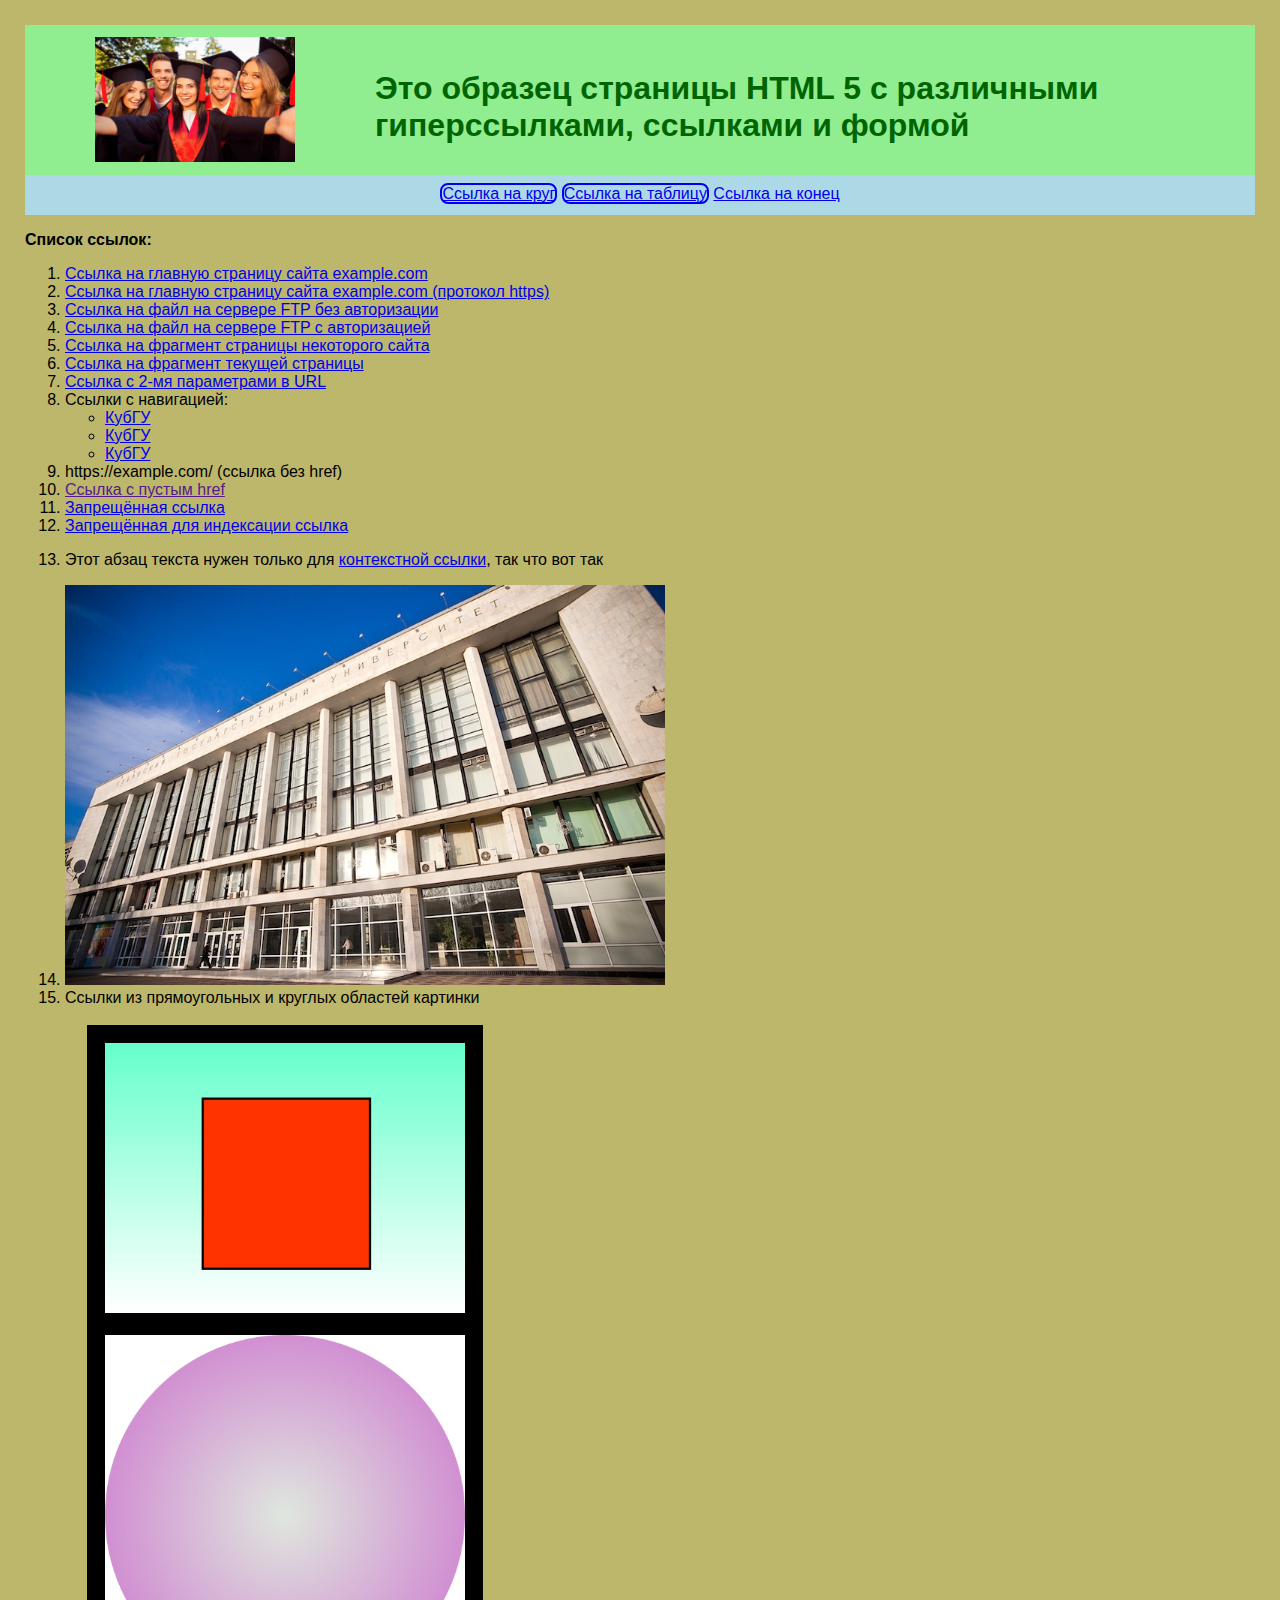
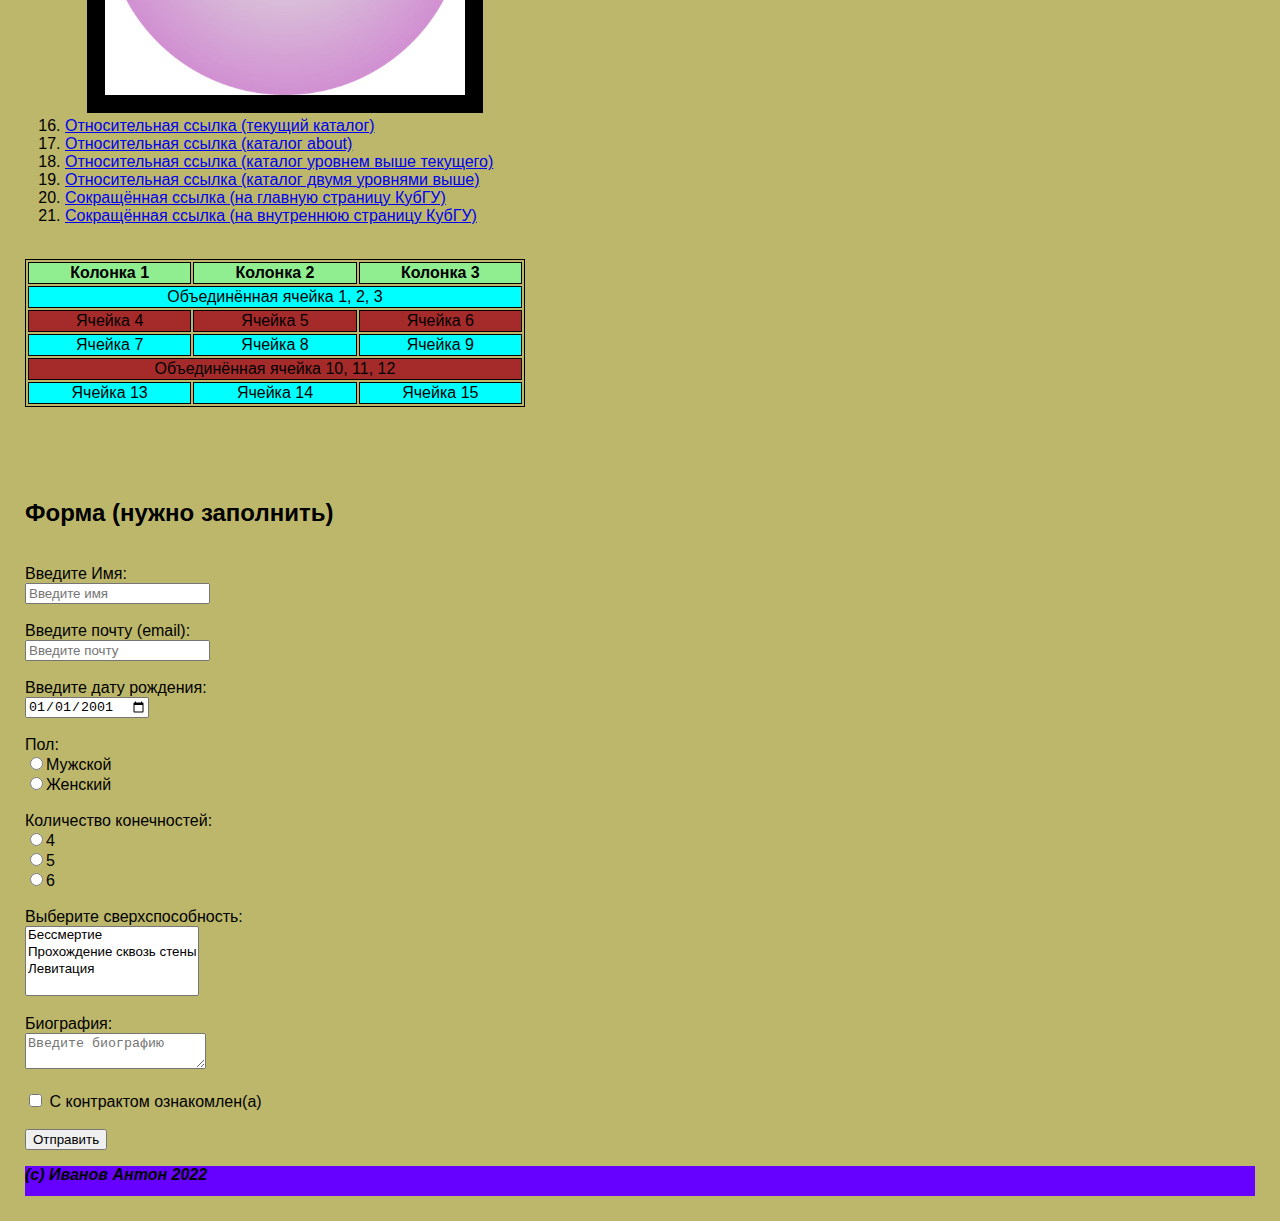
==== index.html @ c22a9246 "Update index.html" ====
<!DOCTYPE html>
<html lang = "ru">
    <head>
        <meta charset = "utf-8" />
        <link rel = "stylesheet" href = "style(черновик).css">
        <title>Страница HTML 5</title>
    </head>
    <body>
        <header>
            <div class = "header-add">
                <div class = "logotip-students"><img src = "happy_students.jpg" width = "200" height = "125" alt = "Логотип" class = "logotip"></div>
                <div class = "zagolovok"><h1>Это образец страницы HTML 5 с различными гиперссылками, ссылками и формой</h1></div>
            </div>
        </header>
        <nav class = "navigation">
            <a href = "#figura1">Ссылка на круг</a>
            <a href = "#table">Ссылка на таблицу</a>
            <a href = "#konec">Ссылка на конец</a>
        </nav>
        <p><b>Список ссылок:</b></p>
        <ol>
            <li><a href = "http://example.com/">Ссылка на главную страницу сайта example.com</a></li> <!--1-->
            <li><a href = "https://example.com/">Ссылка на главную страницу сайта example.com (протокол https)</a></li> <!--2-->
            <li><a href = "ftp://example.com/Temp/file.txt">Сcылка на файл на сервере FTP без авторизации</a></li> <!--3-->
            <li><a href = "ftp://IvanovAnton:4682671@example.com/Temp/file.txt">Ссылка на файл на сервере FTP с авторизацией</a></li> <!--4-->
            <li><a href = "https://kubsu.ru/ru/node/36498#element_id">Ссылка на фрагмент страницы некоторого сайта</a></li> <!--5-->
            <li><a href = "#form">Ссылка на фрагмент текущей страницы</a></li> <!--6-->
            <li><a href = "https://example.com/about/contacts">Ссылка с 2-мя параметрами в URL</a></li> <!--7-->
            <li><label>Ссылки с навигацией:</label> <!--8-->
            <ul>
                <li><a href = "https://www.kubsu.ru/" title = "Официальный сайт Кубанского Государственного Университета">КубГУ</a></li>
                <li><a href = "https://www.kubsu.ru/ru/university" title = "Раздел (Университет)">КубГУ</a></li>
                <li><a href = "https://www.kubsu.ru/ru/education" title = "Раздел (Образование)">КубГУ</a></li>
            </ul></li>
            <li><a>https://example.com/ (ссылка без href)</a></li> <!--9-->
            <li><a href = "">Ссылка с пустым href</a></li> <!--10-->
            <li><a href = "https://example.com/" rel = "nofollow">Запрещённая ссылка</a></li> <!--11-->
            <li><a href = "https://example.com/" rel = "noindex">Запрещённая для индексации ссылка</a></li> <!--12-->
            <li><p>Этот абзац текста нужен только для <a href = "https://example.com/" title = "контекстная ссылка">контекстной ссылки</a>, так что вот так</p></li> <!--13-->
            <li><a href = "https://www.kubsu.ru/"><img src = "kubsu.jpg" alt = "Ссылка-изображение" style = "width:600px;height:400px;border:0;"></a></li> <!--14-->
            <li><label>Ссылки из прямоугольных и круглых областей картинки</label> <!--15-->
                <br />
                <br />
                <br />
                <ul>
                    <li><img src = "square.jpg" usemap = "#figura1" alt = "Можете выбрать квадрат" style = "width:360px;height:270px;border:0;"></li>
                    <li><map id = "figura1" name = "figura1"><area shape = "rect" coords = "98,58,263,225" href = "https://www.kubsu.ru/" alt = "Красный квадрат"></map></li>
                    <li><img src = "round.jpg" usemap = "#figura2" alt = "Можете выбрать круг" style = "width:360px;height:360px;border:0;"></li>
                    <li><map name = "figura2"><area shape = "circle" coords = "180,180,180" href = "https://example.com/" alt = "Розовый круг"></map></li>
                </ul></li>
            <li><a href = "index.html">Относительная ссылка (текущий каталог)</a></li> <!--16-->
            <li><a href = "/about">Относительная ссылка (каталог about)</a></li> <!--17-->
            <li><a href = "../news.html">Относительная ссылка (каталог уровнем выше текущего)</a></li> <!--18-->
            <li><a href = "../../news.html">Относительная ссылка (каталог двумя уровнями выше)</a></li> <!--19-->
            <li><a href = "https://u.to/5rhJHA">Сокращённая ссылка (на главную страницу КубГУ)</a></li> <!--20, исходная ссылка (https://kubsu.ru/)-->
            <li><a href = "https://u.to/97hJHA">Сокращённая ссылка (на внутреннюю страницу КубГУ)</a></li> <!--21, исходная ссылка (https://www.kubsu.ru/ru/science/achivments)-->
        </ol>
        <br />
        <table id = "table">
            <tr class = "tr0">
                <th>Колонка 1</th>
                <th>Колонка 2</th>
                <th>Колонка 3</th>
            </tr>
            <tbody>
                <tr class = "tr1">
                    <td colspan = "3">Объединённая ячейка 1, 2, 3</td>
                </tr>
                <tr class = "tr2">
                    <td>Ячейка 4</td>
                    <td>Ячейка 5</td>
                    <td>Ячейка 6</td>
                </tr>
                <tr class = "tr1">
                    <td>Ячейка 7</td>
                    <td>Ячейка 8</td>
                    <td>Ячейка 9</td>
                </tr>
                <tr class = "tr2">
                    <td colspan = "3">Объединённая ячейка 10, 11, 12</td>
                </tr>
                <tr class = "tr1">
                    <td>Ячейка 13</td>
                    <td>Ячейка 14</td>
                    <td>Ячейка 15</td>
                </tr>
            </tbody>
        </table>
        <br />
        <form id = "form"></form>
        <br />
        <br />
        <br />
        <h2>Форма (нужно заполнить)</h2>
        <br />
        <form action = "/" method = "POST">
            <label>Введите Имя:<br /><input name = "field-name-1" placeholder = "Введите имя" /></label> <!--1-->
            <br />
            <br />
            <label>Введите почту (email):<br /><input name = "field-email" type = "email" placeholder = "Введите почту" /></label> <!--2-->
            <br />
            <br />
            <label>Введите дату рождения:<br /><input name = "field-date" value = "2001-01-01" type = "date" /></label> <!--3-->
            <br />
            <br />
            <label>Пол:<br /></label> <!--4-->
            <label><input type = "radio" name = "radio-group-1" value = "Значение1" />Мужской</label>
            <br />
            <label><input type = "radio" name = "radio-group-1" value = "Значение2" />Женский</label>
            <br />
            <br />
            <label>Количество конечностей:<br /></label> <!--5-->
            <label><input type = "radio" name = "radio-group-2" value = "Значение1" />4</label>
            <br />
            <label><input type = "radio" name = "radio-group-2" value = "Значение2" />5</label>
            <br />
            <label><input type = "radio" name = "radio-group-2" value = "Значение3" />6</label>
            <br />
            <br />
            <label>Выберите сверхспособность:<br /></label> <!--6-->
            <select name = "field-name-4[]" multiple = "multiple">
                <option value = "Значение1">Бессмертие</option>
                <option value = "Значение2">Прохождение сквозь стены</option>
                <option value = "Значение3">Левитация</option>
            </select>
            <br />
            <br />
            <label>Биография:<br /></label> <!--7-->
            <textarea name = "field-name-2" placeholder = "Введите биографию"></textarea>
            <br />
            <br />
            <label><input type = "checkbox" name = "check-1" /> С контрактом ознакомлен(а)</label> <!--8-->
            <br />
            <br />
            <input id = "konec" type = "submit" value = "Отправить" /> <!--9-->
        </form>
    </body>
    <footer class = "footer"><p><b><em>(с) Иванов Антон 2022</em></b></p></footer>
</html>
---- style(черновик).css ----
header
{
    background-color: lightgreen;
    height: 150px;
}
body
{
    font-family: 'Franklin Gothic Medium', 'Arial Narrow', Arial, sans-serif;
    margin: 25px;
    color: black;
    background-color: darkkhaki;
}
footer
{
    background-color: #6600ff;
    height: 30px;
    margin: 0;
}
.logotip
{
    float: left;
    width: 200px;
    height: 125px;
}
.logotip-students
{
    padding-top: 12px;
    padding-bottom: 12px;
    padding-left: 70px;
}
.zagolovok
{
    margin-left: 350px;
    color: darkgreen;
}
.navigation
{
    text-align: center;
    background-color: lightblue;
    margin: auto;
    padding-top: 10px;
    height: 30px;
}
[href = "#figura1"], [href = "#table"], [href = "#footer"]
{
    border: 2px solid;
    border-radius: 8px;
    width: 20px;
}
table
{
    color: black;
    border: 1px solid black;
    width: 500px;
}
td, th
{
    border: 1px solid black;
    text-align: center;
}
.tr0
{
    background-color: lightgreen;
}
.tr1
{
    background-color: aqua;
}
.tr2
{
    background-color: brown;
}
[src = "square.jpg"], [src = "round.jpg"]
{
    outline: 18px solid black;
}
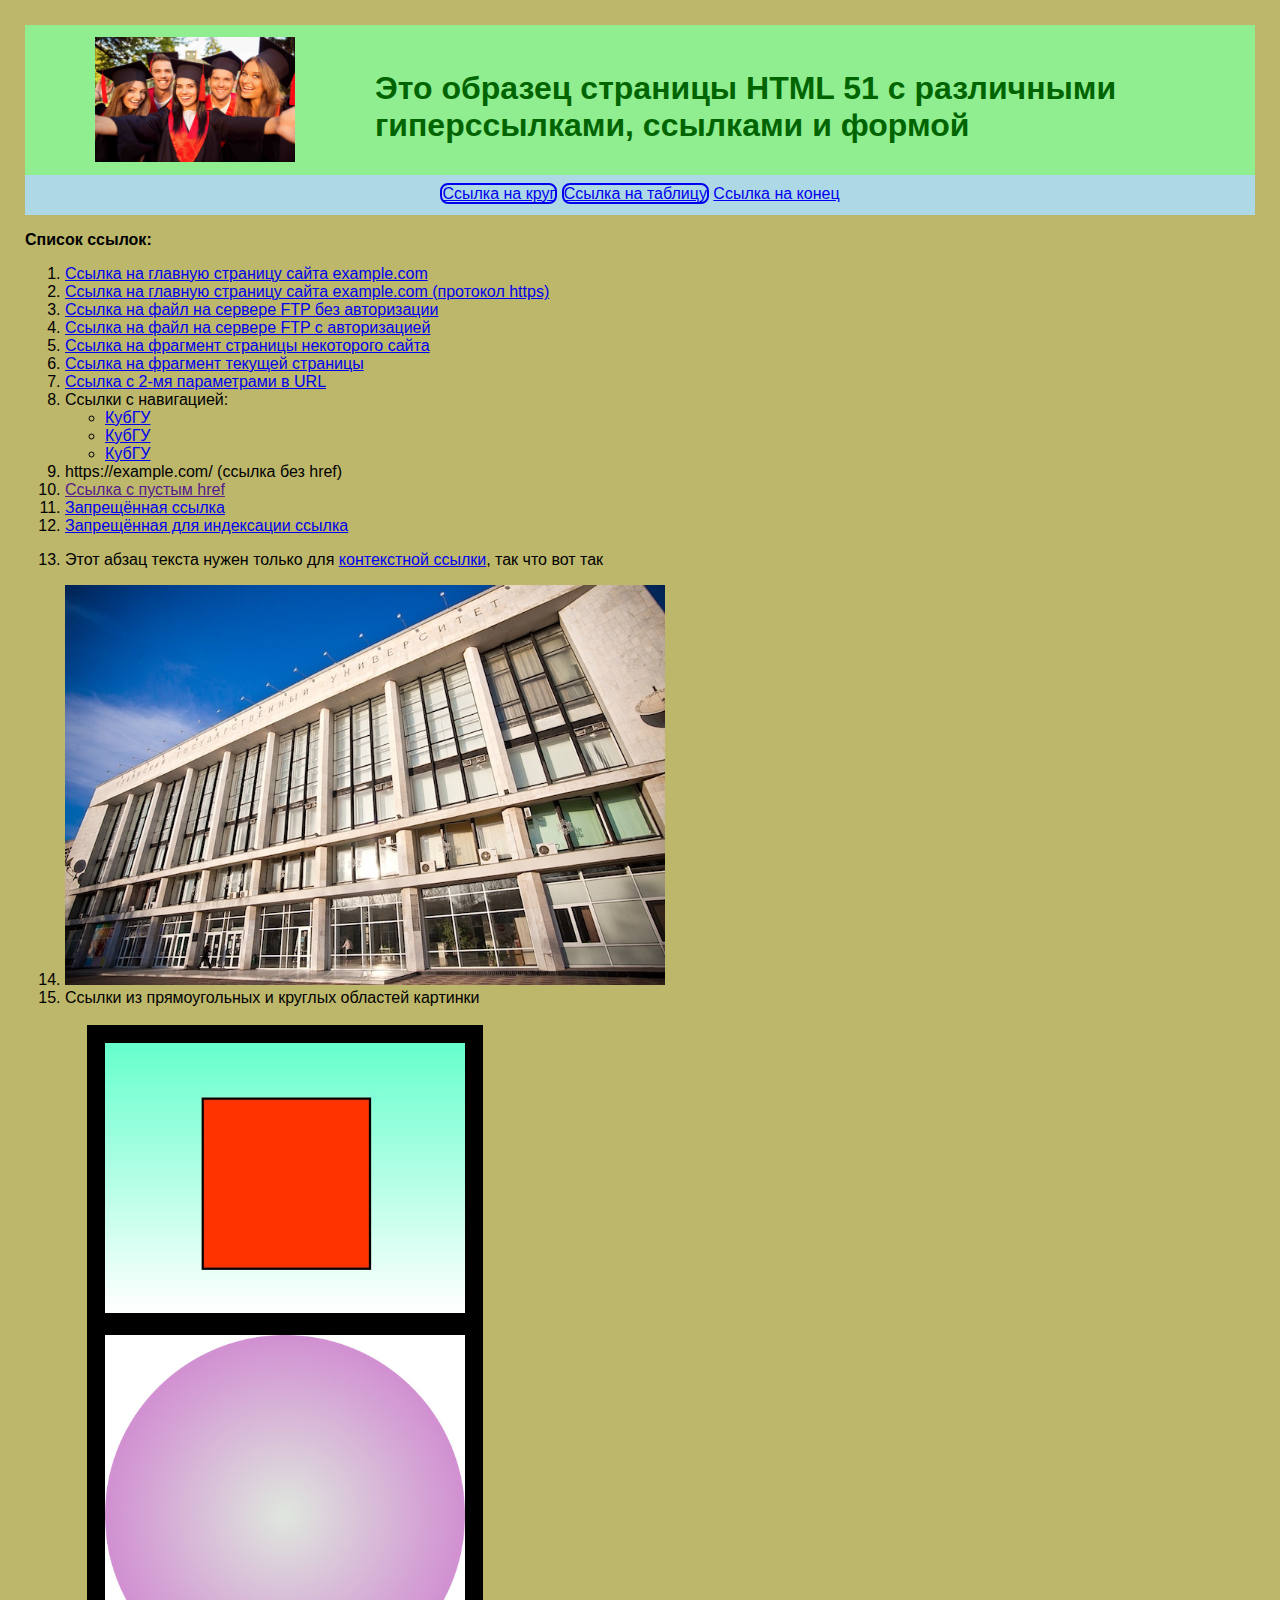
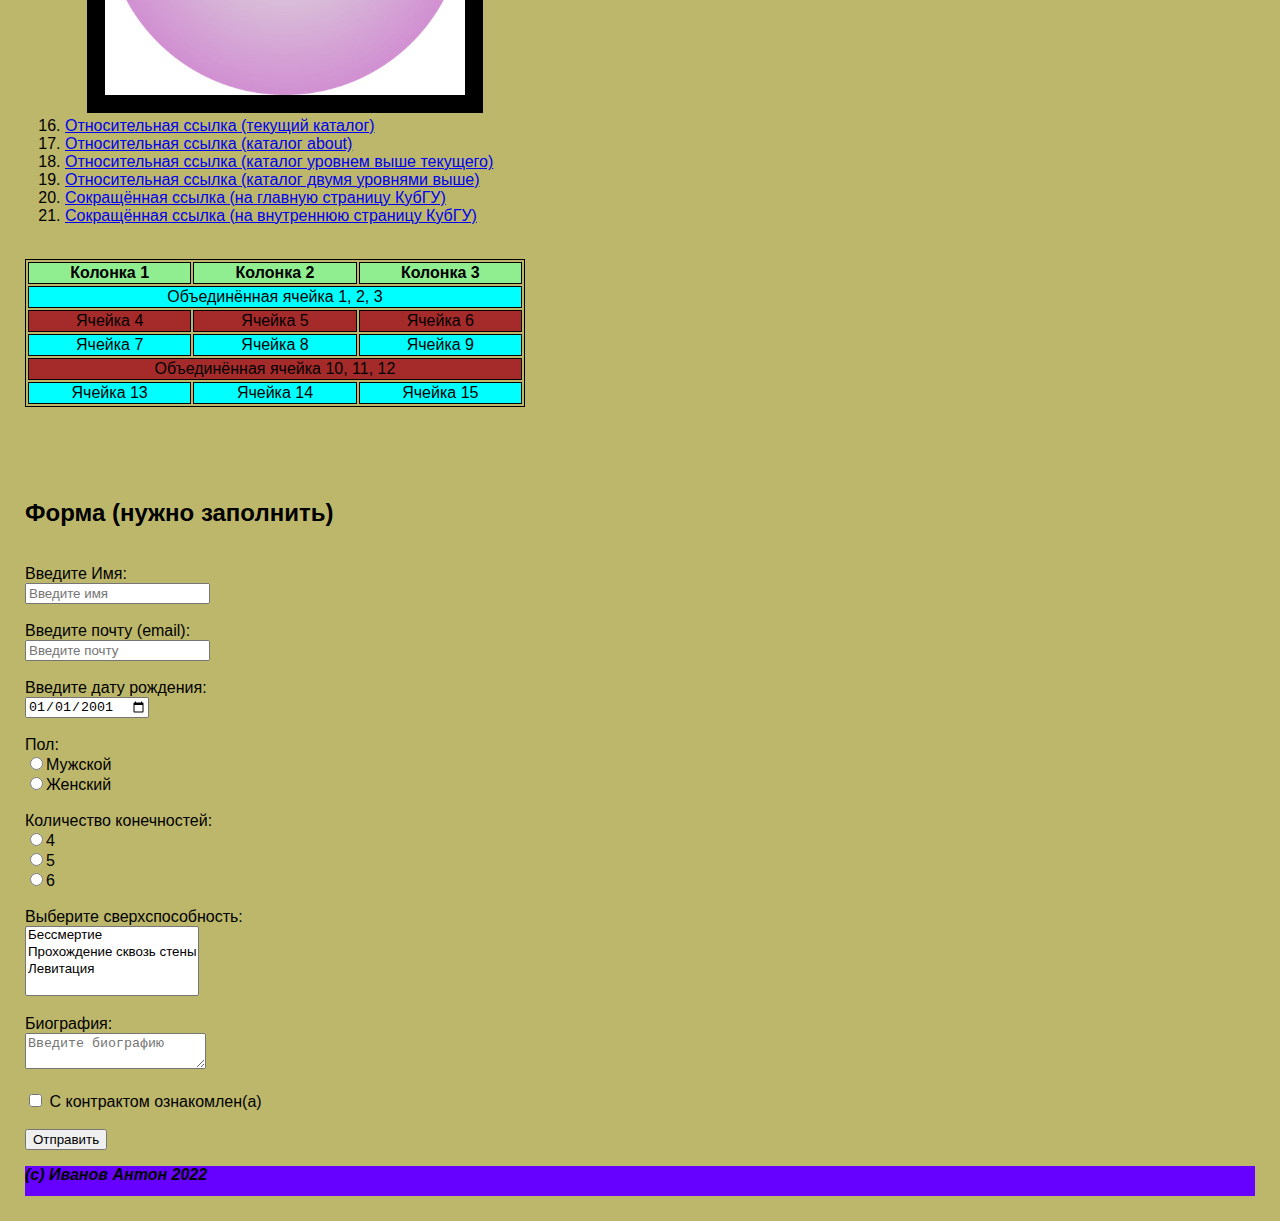
==== commit 7a4e863f: "Update index.html" ====
--- a/index.html
+++ b/index.html
@@ -9,7 +9,7 @@
         <header>
             <div class = "header-add">
                 <div class = "logotip-students"><img src = "happy_students.jpg" width = "200" height = "125" alt = "Логотип" class = "logotip"></div>
-                <div class = "zagolovok"><h1>Это образец страницы HTML 5 с различными гиперссылками, ссылками и формой</h1></div>
+                <div class = "zagolovok"><h1>Это образец страницы HTML 51 с различными гиперссылками, ссылками и формой</h1></div>
             </div>
         </header>
         <nav class = "navigation">
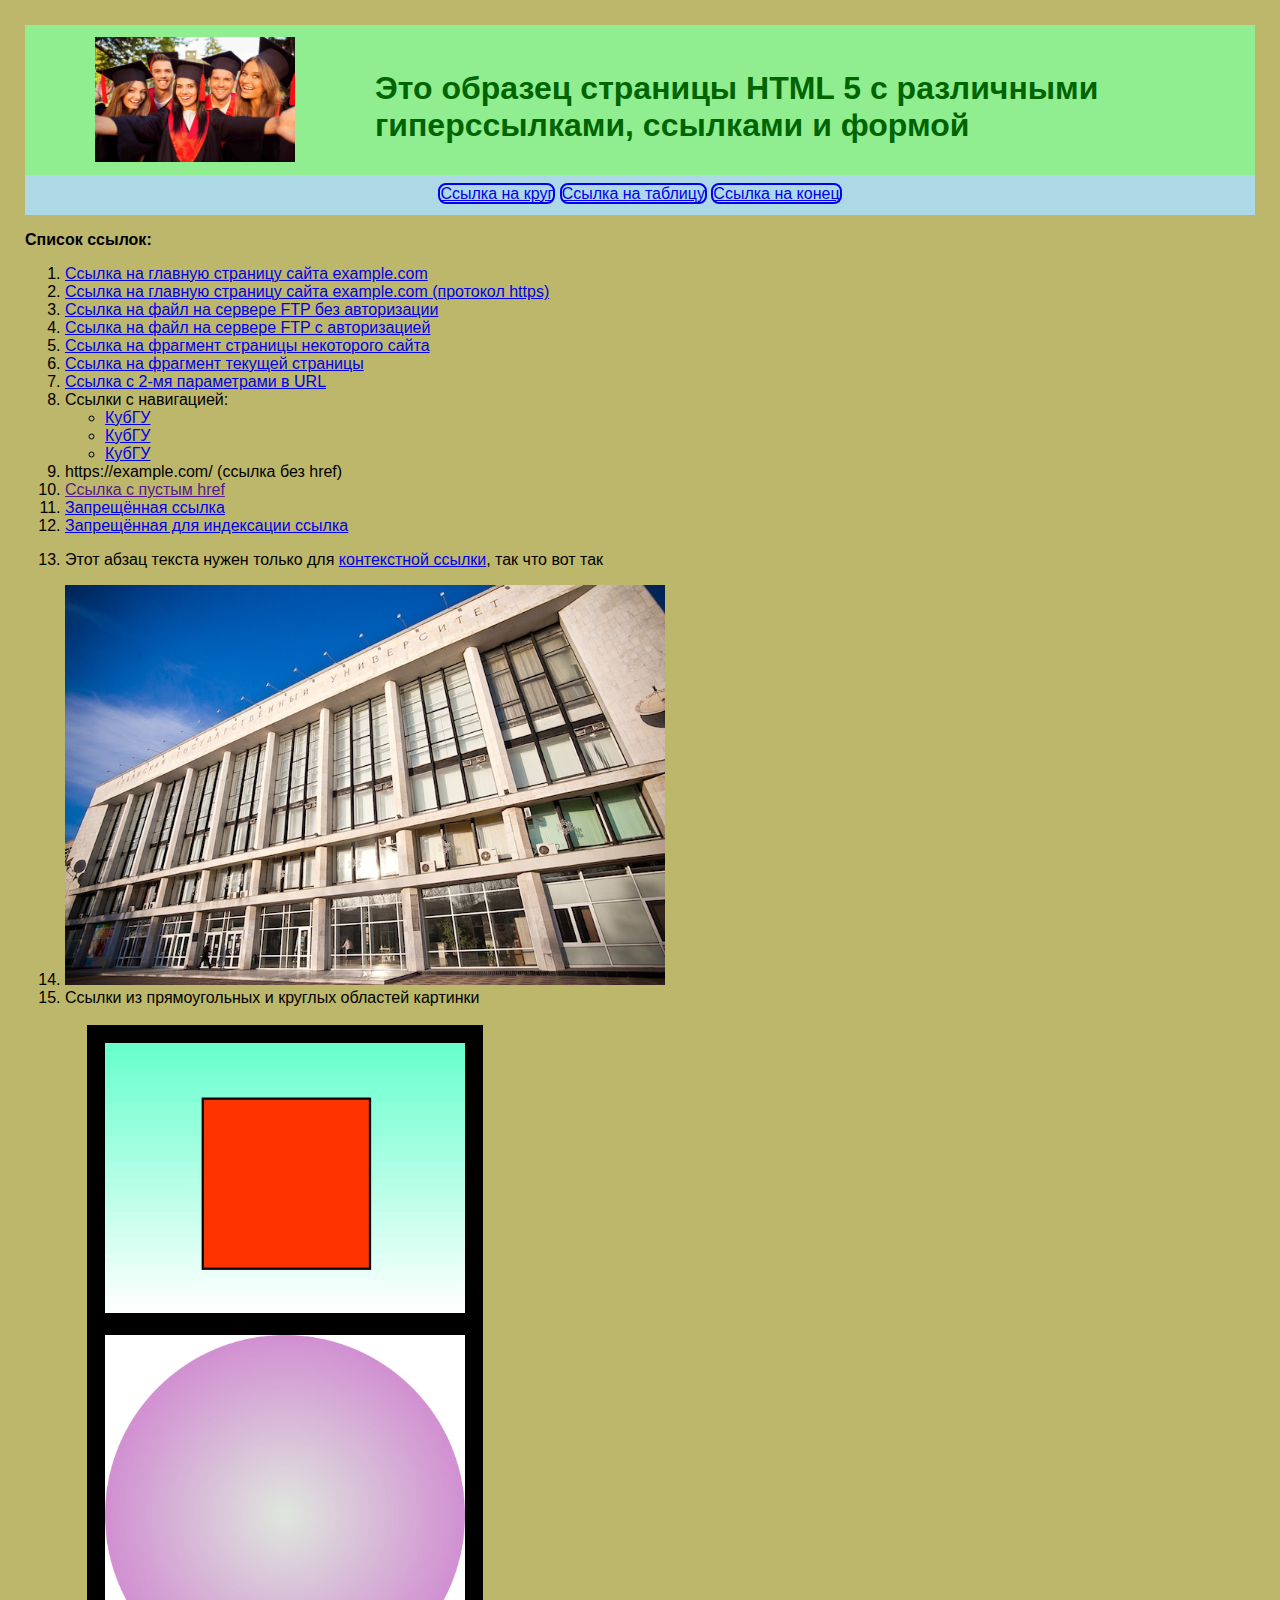
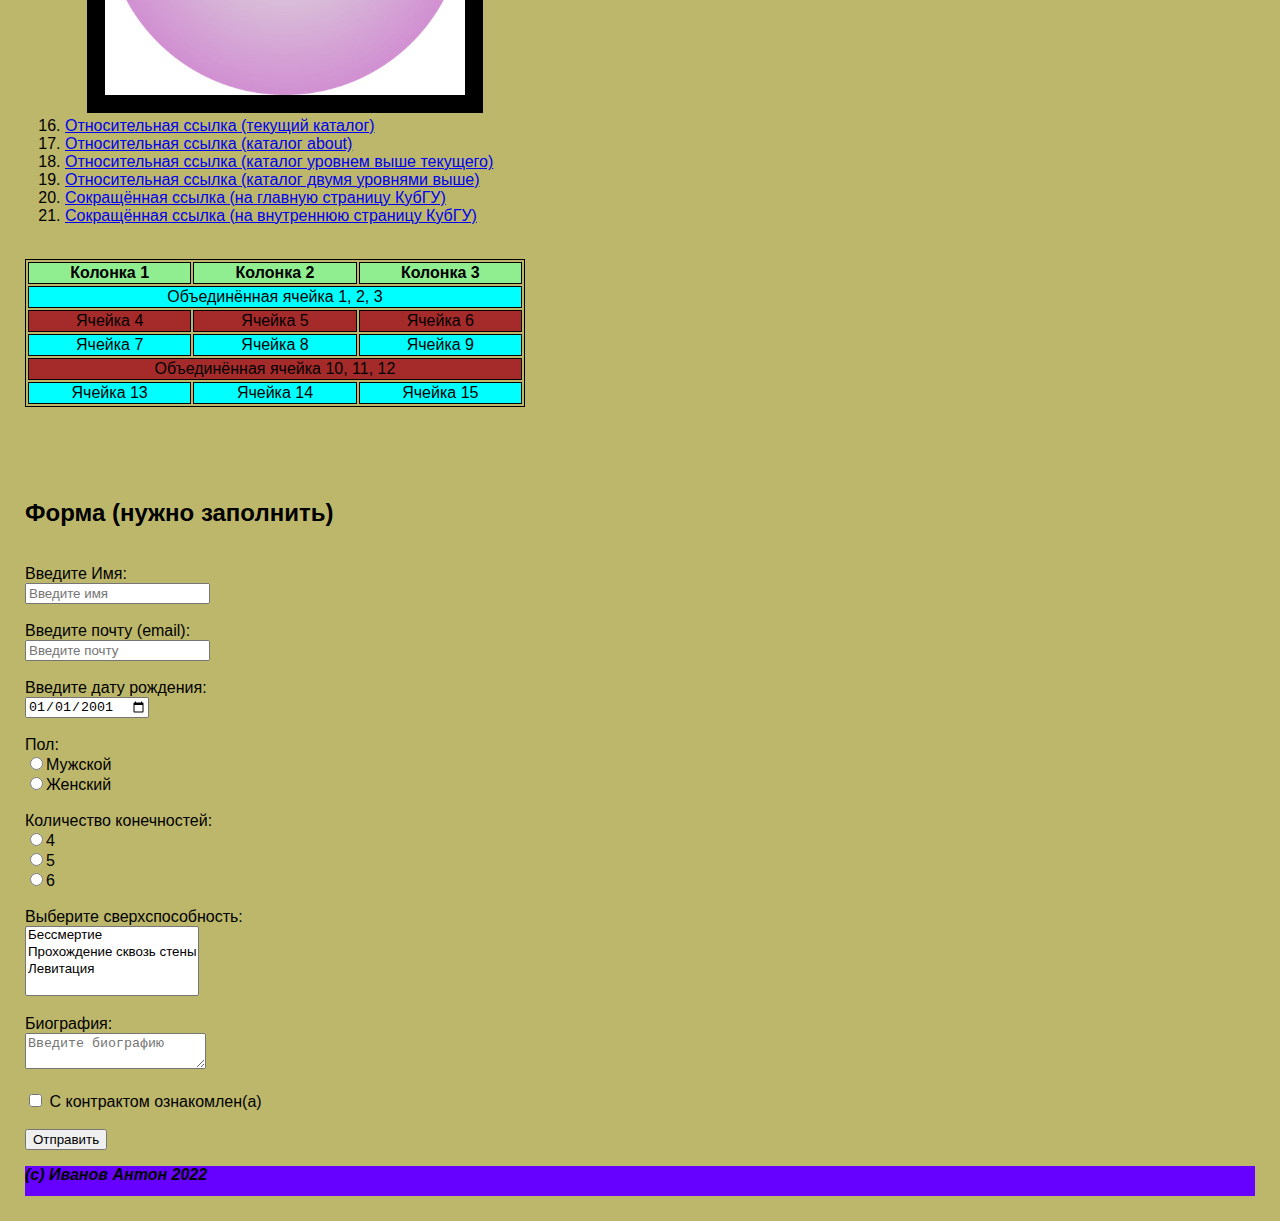
==== commit 4556f08a: "Update index.html" ====
--- a/index.html
+++ b/index.html
@@ -9,13 +9,13 @@
         <header>
             <div class = "header-add">
                 <div class = "logotip-students"><img src = "happy_students.jpg" width = "200" height = "125" alt = "Логотип" class = "logotip"></div>
-                <div class = "zagolovok"><h1>Это образец страницы HTML 51 с различными гиперссылками, ссылками и формой</h1></div>
+                <div class = "zagolovok"><h1>Это образец страницы HTML 5 с различными гиперссылками, ссылками и формой</h1></div>
             </div>
         </header>
         <nav class = "navigation">
             <a href = "#figura1">Ссылка на круг</a>
             <a href = "#table">Ссылка на таблицу</a>
-            <a href = "#konec">Ссылка на конец</a>
+            <a href = "#footer">Ссылка на конец</a>
         </nav>
         <p><b>Список ссылок:</b></p>
         <ol>
@@ -132,8 +132,8 @@
             <label><input type = "checkbox" name = "check-1" /> С контрактом ознакомлен(а)</label> <!--8-->
             <br />
             <br />
-            <input id = "konec" type = "submit" value = "Отправить" /> <!--9-->
+            <input type = "submit" value = "Отправить" /> <!--9-->
         </form>
     </body>
-    <footer class = "footer"><p><b><em>(с) Иванов Антон 2022</em></b></p></footer>
+    <footer id = "footer" class = "footer"><p><b><em>(с) Иванов Антон 2022</em></b></p></footer>
 </html>
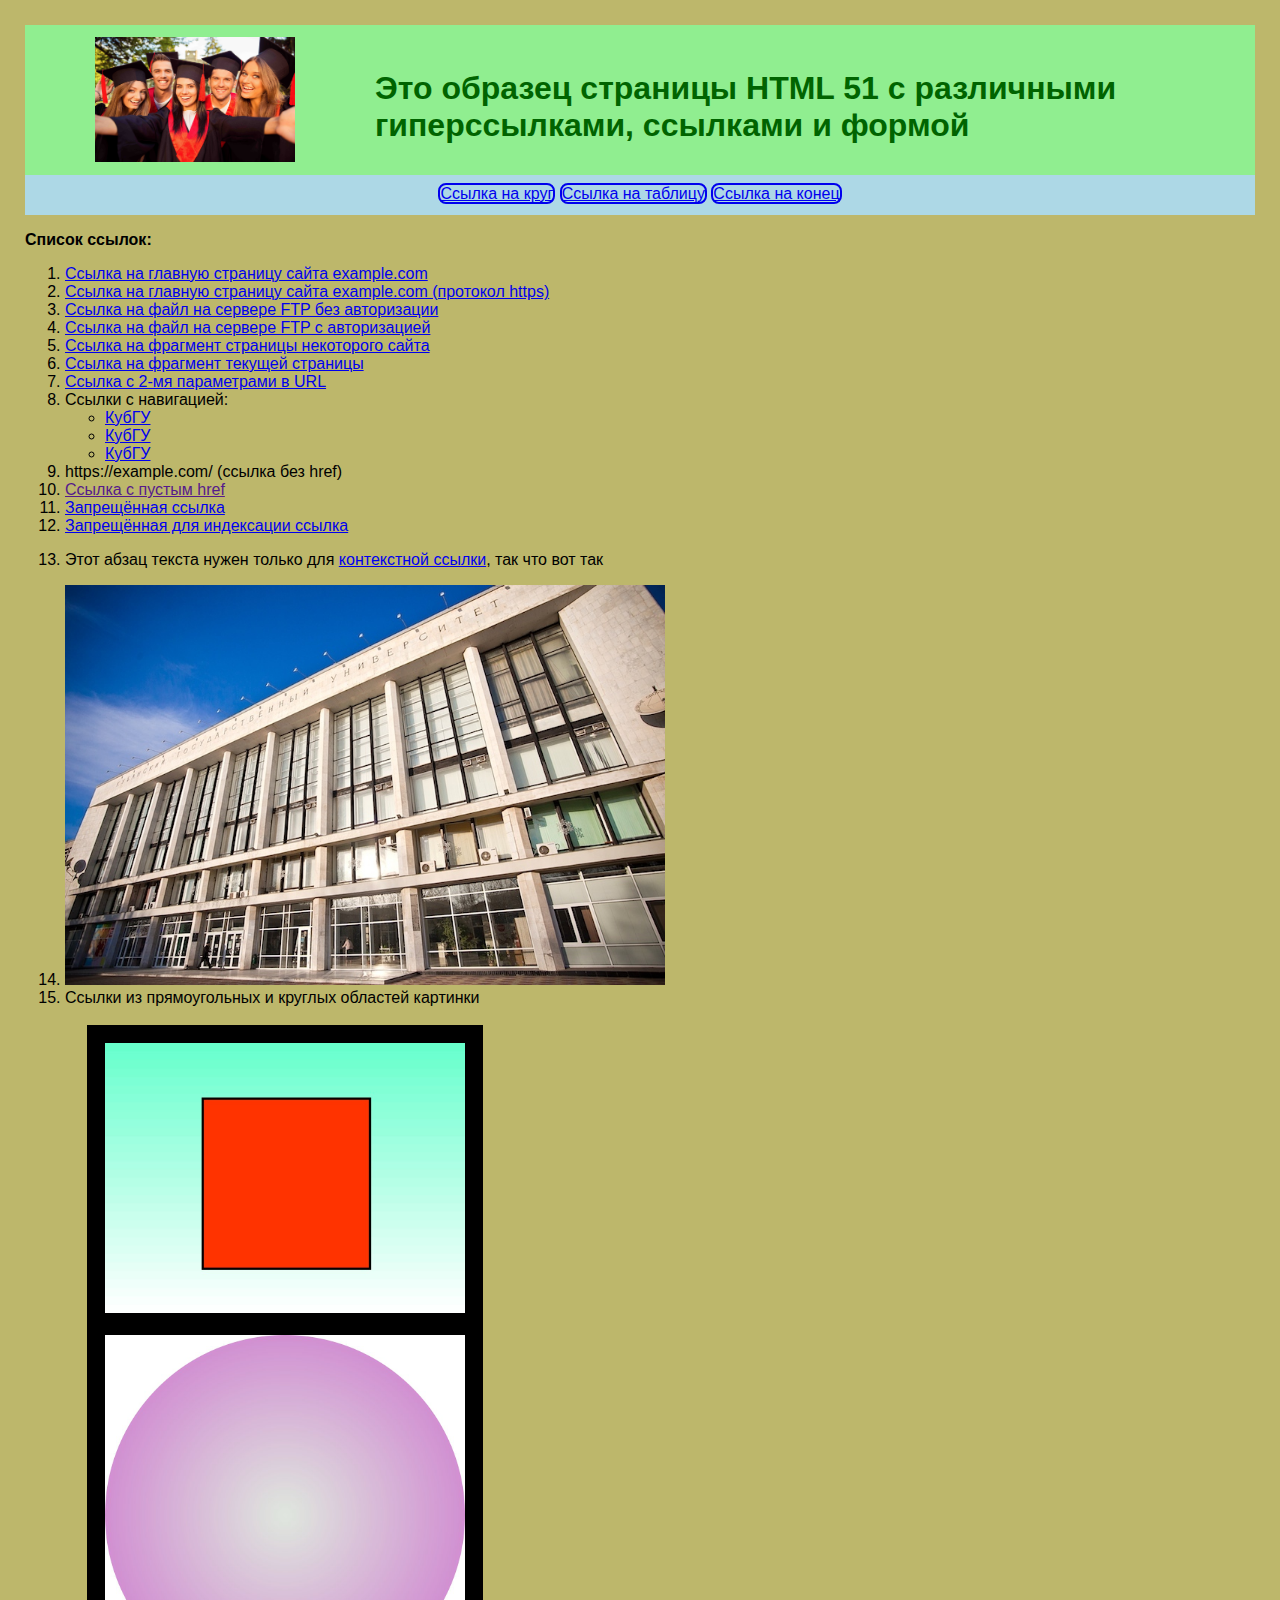
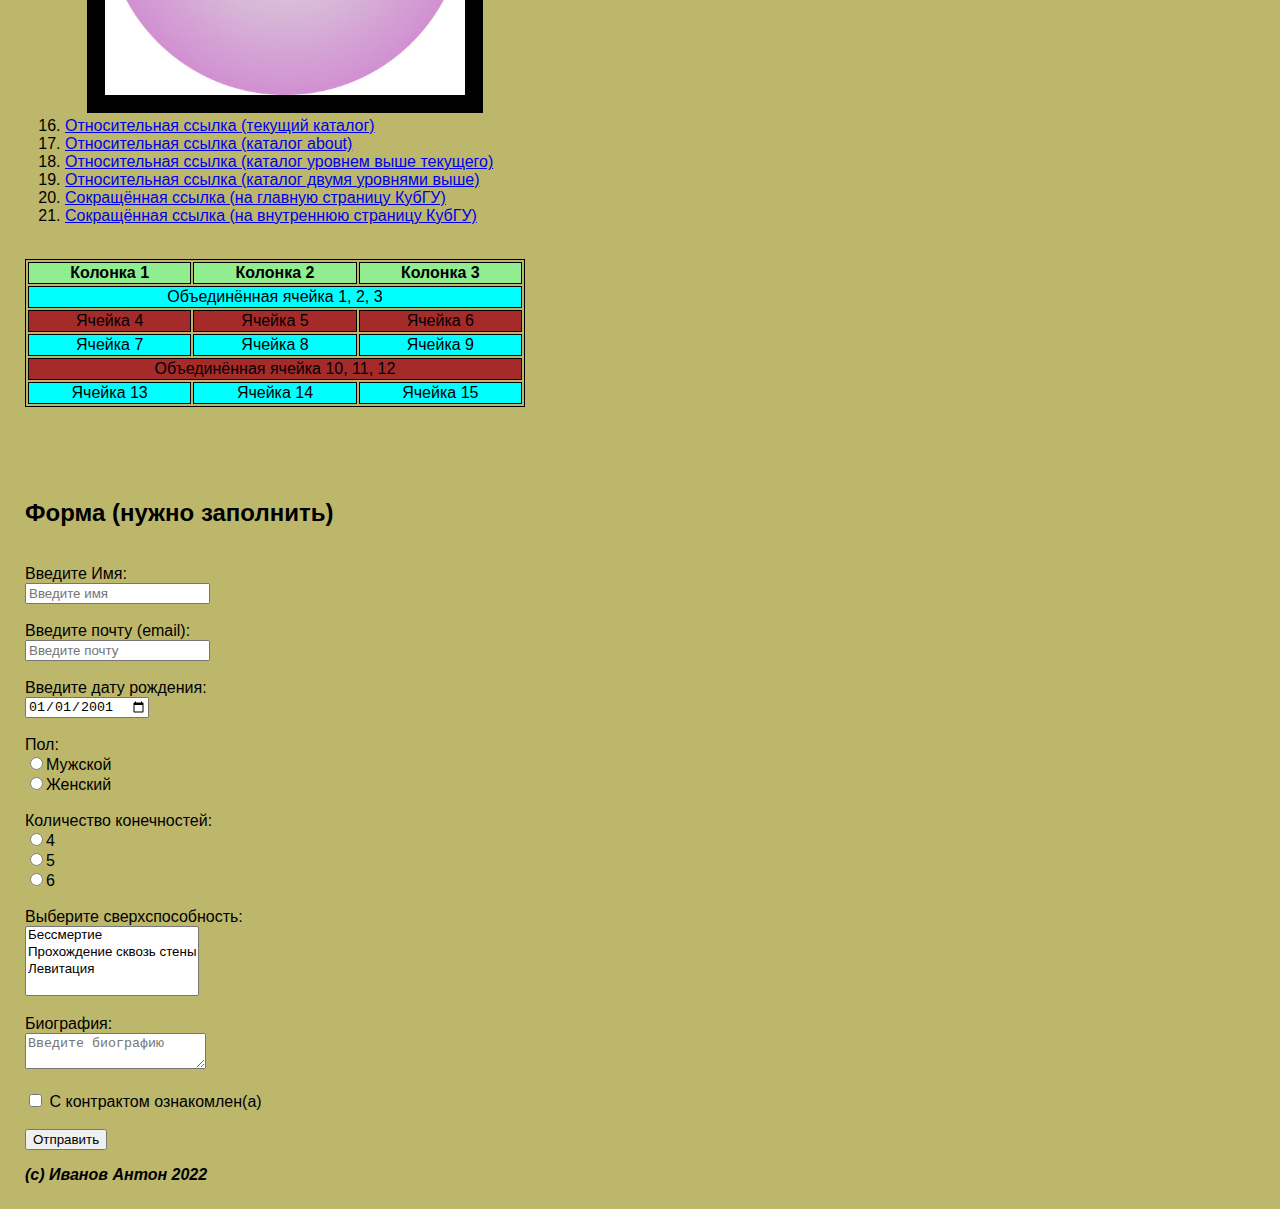
==== commit 96954df4: "Update index.html" ====
--- a/index.html
+++ b/index.html
@@ -9,7 +9,7 @@
         <header>
             <div class = "header-add">
                 <div class = "logotip-students"><img src = "happy_students.jpg" width = "200" height = "125" alt = "Логотип" class = "logotip"></div>
-                <div class = "zagolovok"><h1>Это образец страницы HTML 5 с различными гиперссылками, ссылками и формой</h1></div>
+                <div class = "zagolovok"><h1>Это образец страницы HTML 51 с различными гиперссылками, ссылками и формой</h1></div>
             </div>
         </header>
         <nav class = "navigation">
@@ -135,5 +135,7 @@
             <input type = "submit" value = "Отправить" /> <!--9-->
         </form>
     </body>
-    <footer id = "footer" class = "footer"><p><b><em>(с) Иванов Антон 2022</em></b></p></footer>
+    <footer>
+        <p id = "footer"><b><em>(с) Иванов Антон 2022</em></b></p>
+    </footer>
 </html>
--- a/style(черновик).css
+++ b/style(черновик).css
@@ -10,7 +10,7 @@
     color: black;
     background-color: darkkhaki;
 }
-footer
+.footer
 {
     background-color: #6600ff;
     height: 30px;
@@ -73,4 +73,4 @@
 [src = "square.jpg"], [src = "round.jpg"]
 {
     outline: 18px solid black;
-}+}
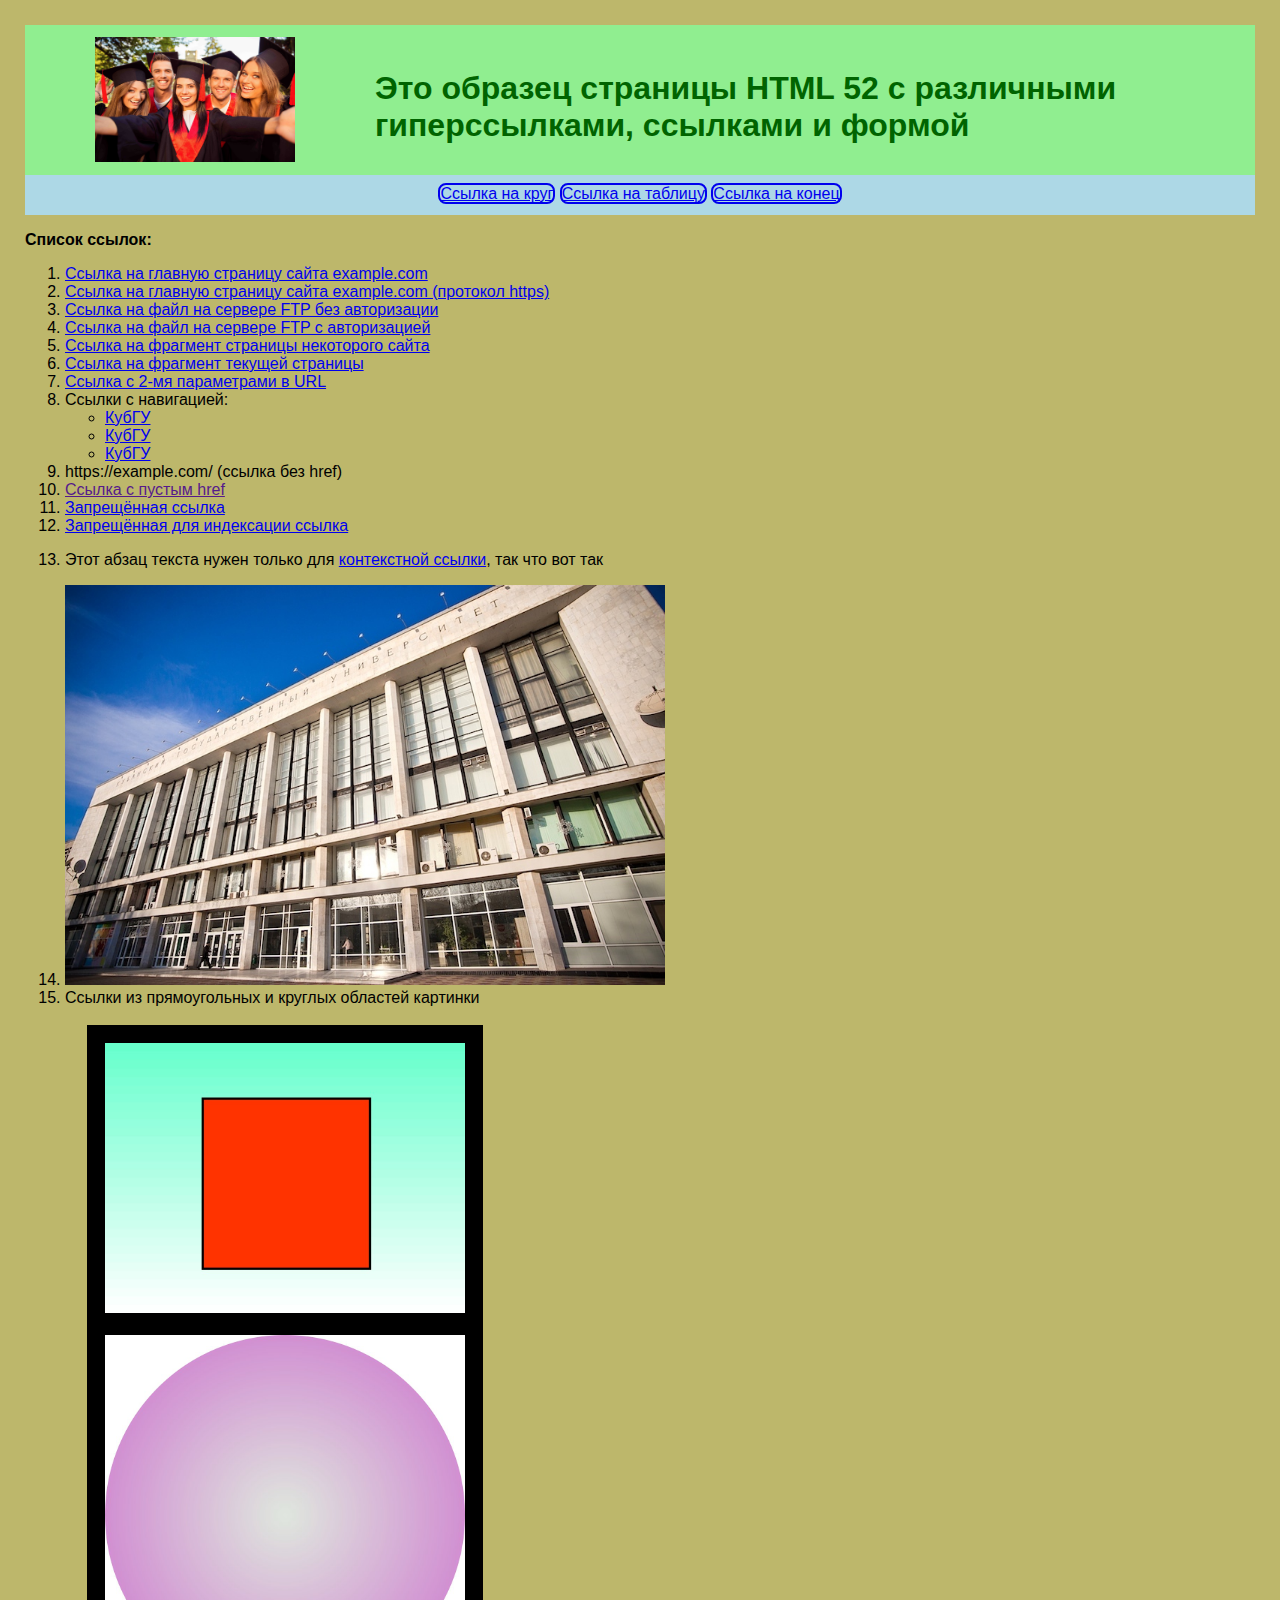
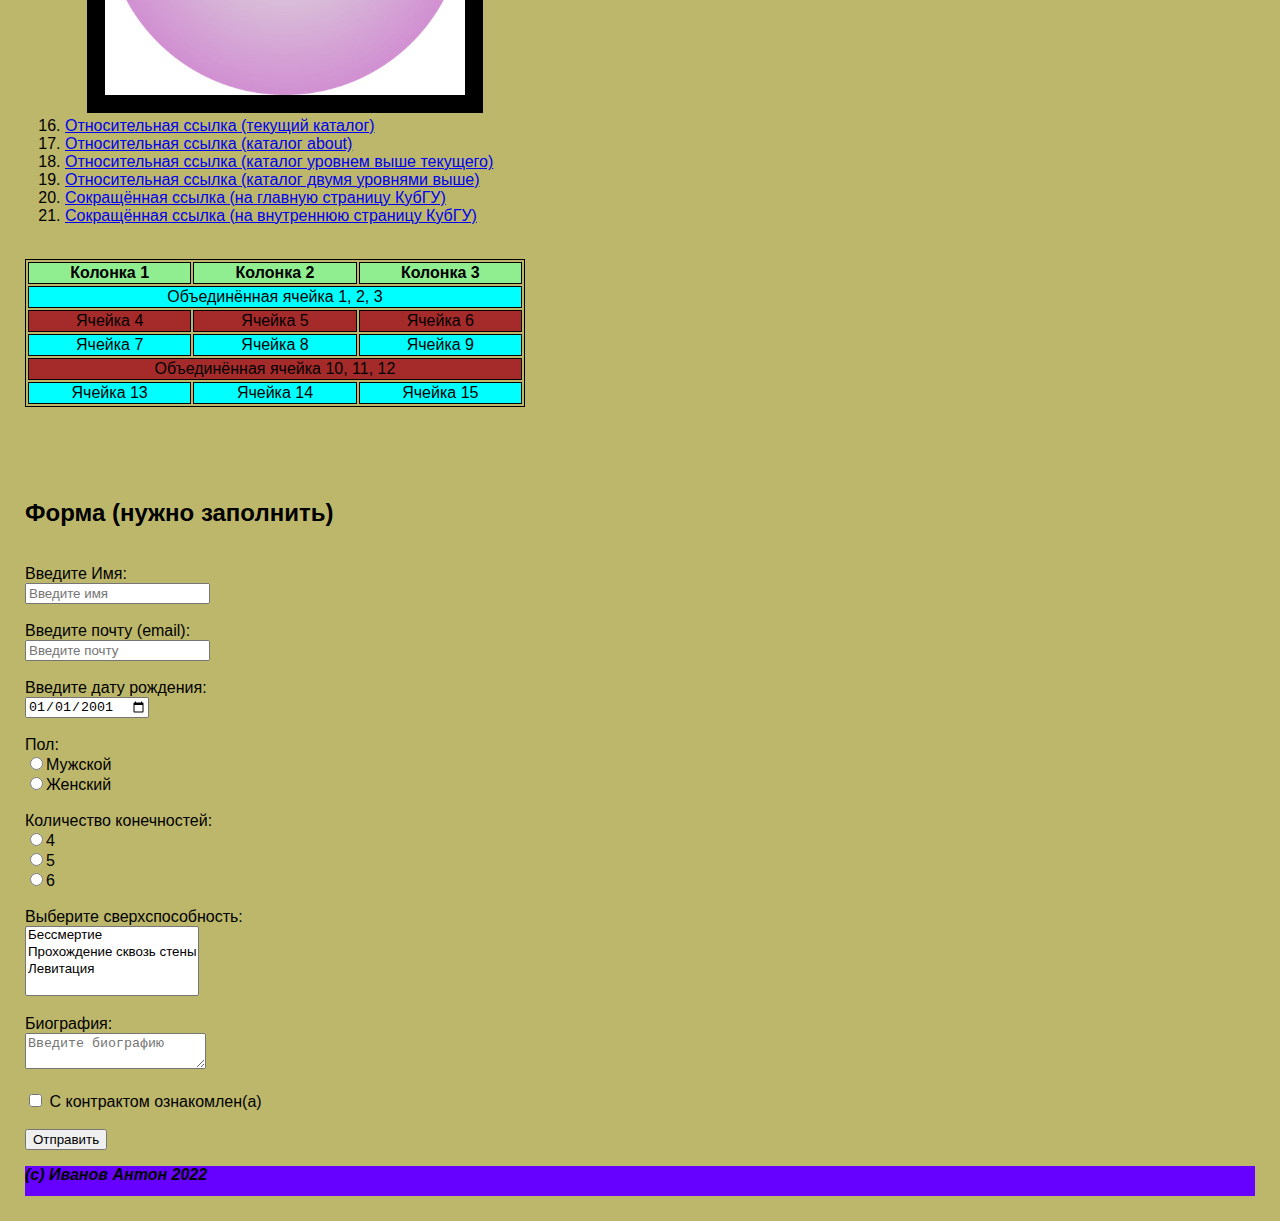
==== commit f21966f4: "Update index.html" ====
--- a/index.html
+++ b/index.html
@@ -9,7 +9,7 @@
         <header>
             <div class = "header-add">
                 <div class = "logotip-students"><img src = "happy_students.jpg" width = "200" height = "125" alt = "Логотип" class = "logotip"></div>
-                <div class = "zagolovok"><h1>Это образец страницы HTML 51 с различными гиперссылками, ссылками и формой</h1></div>
+                <div class = "zagolovok"><h1>Это образец страницы HTML 52 с различными гиперссылками, ссылками и формой</h1></div>
             </div>
         </header>
         <nav class = "navigation">
--- a/style(черновик).css
+++ b/style(черновик).css
@@ -10,7 +10,7 @@
     color: black;
     background-color: darkkhaki;
 }
-.footer
+footer
 {
     background-color: #6600ff;
     height: 30px;
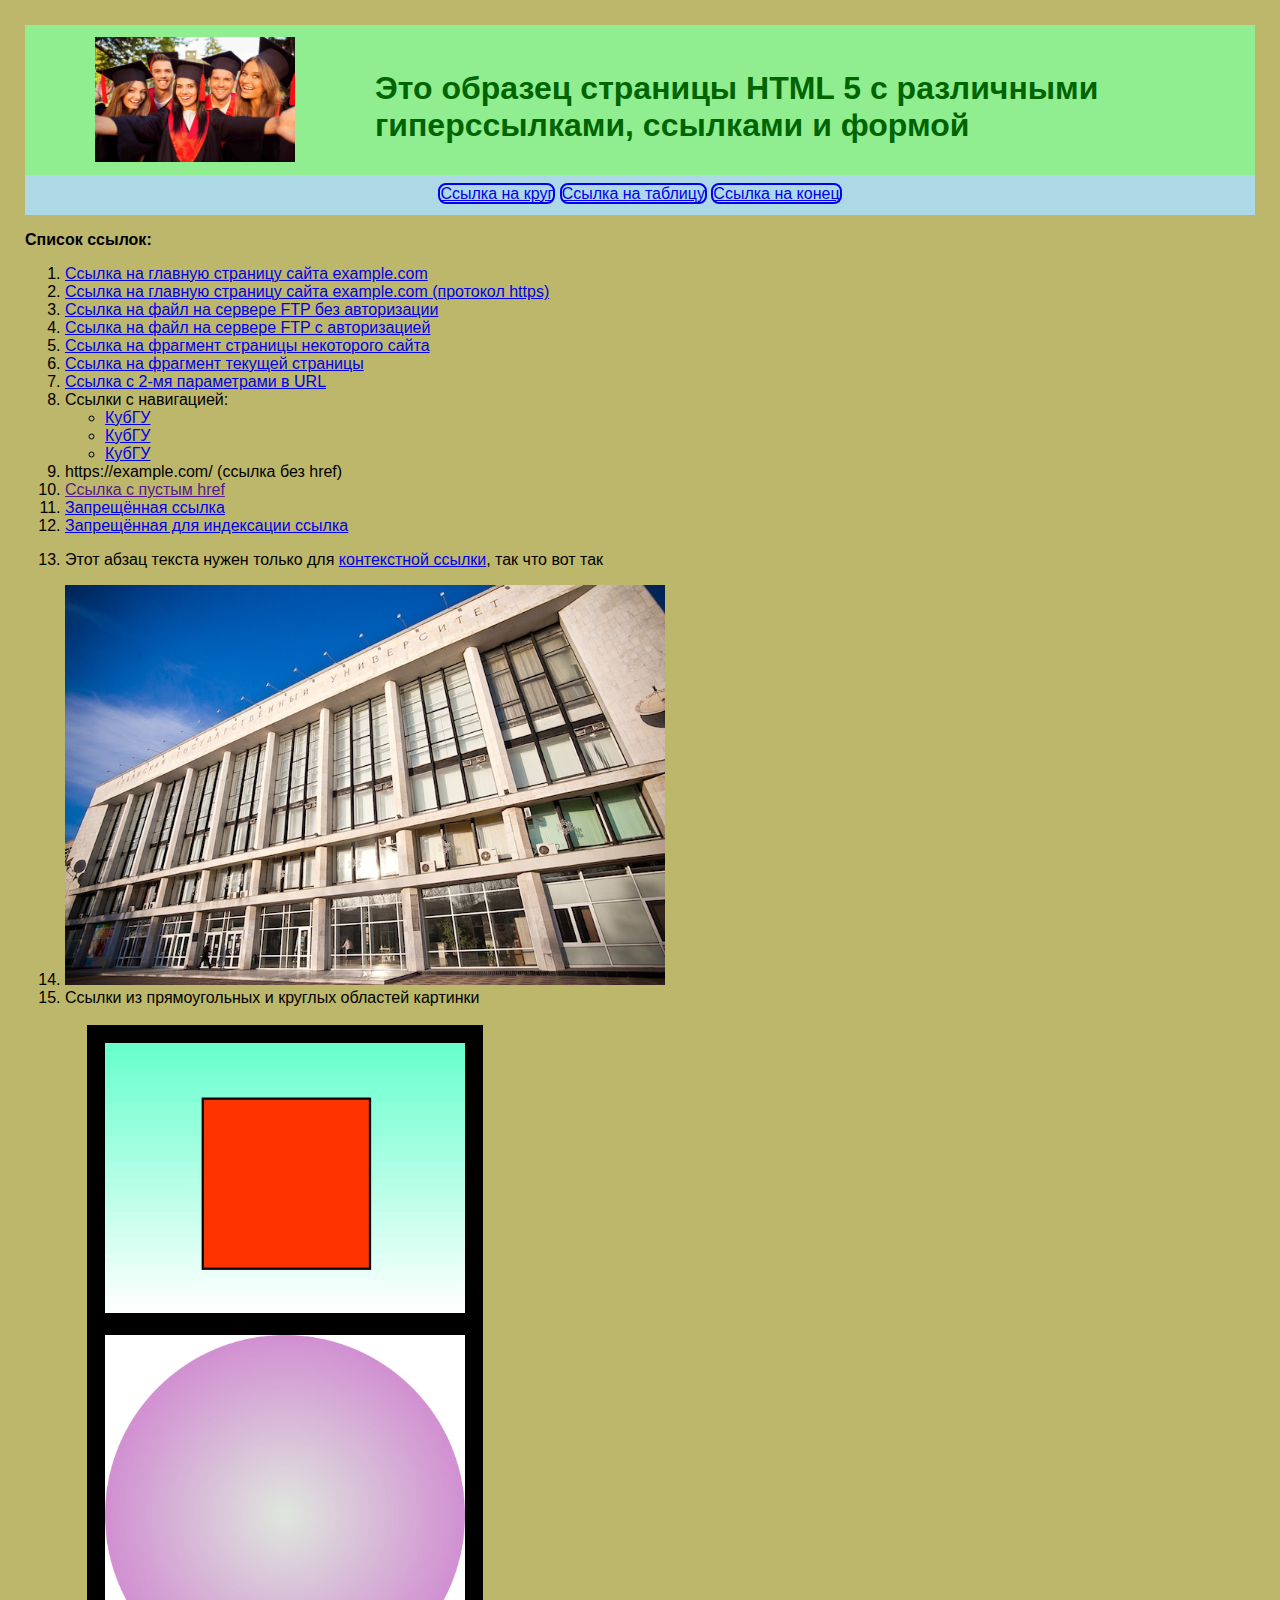
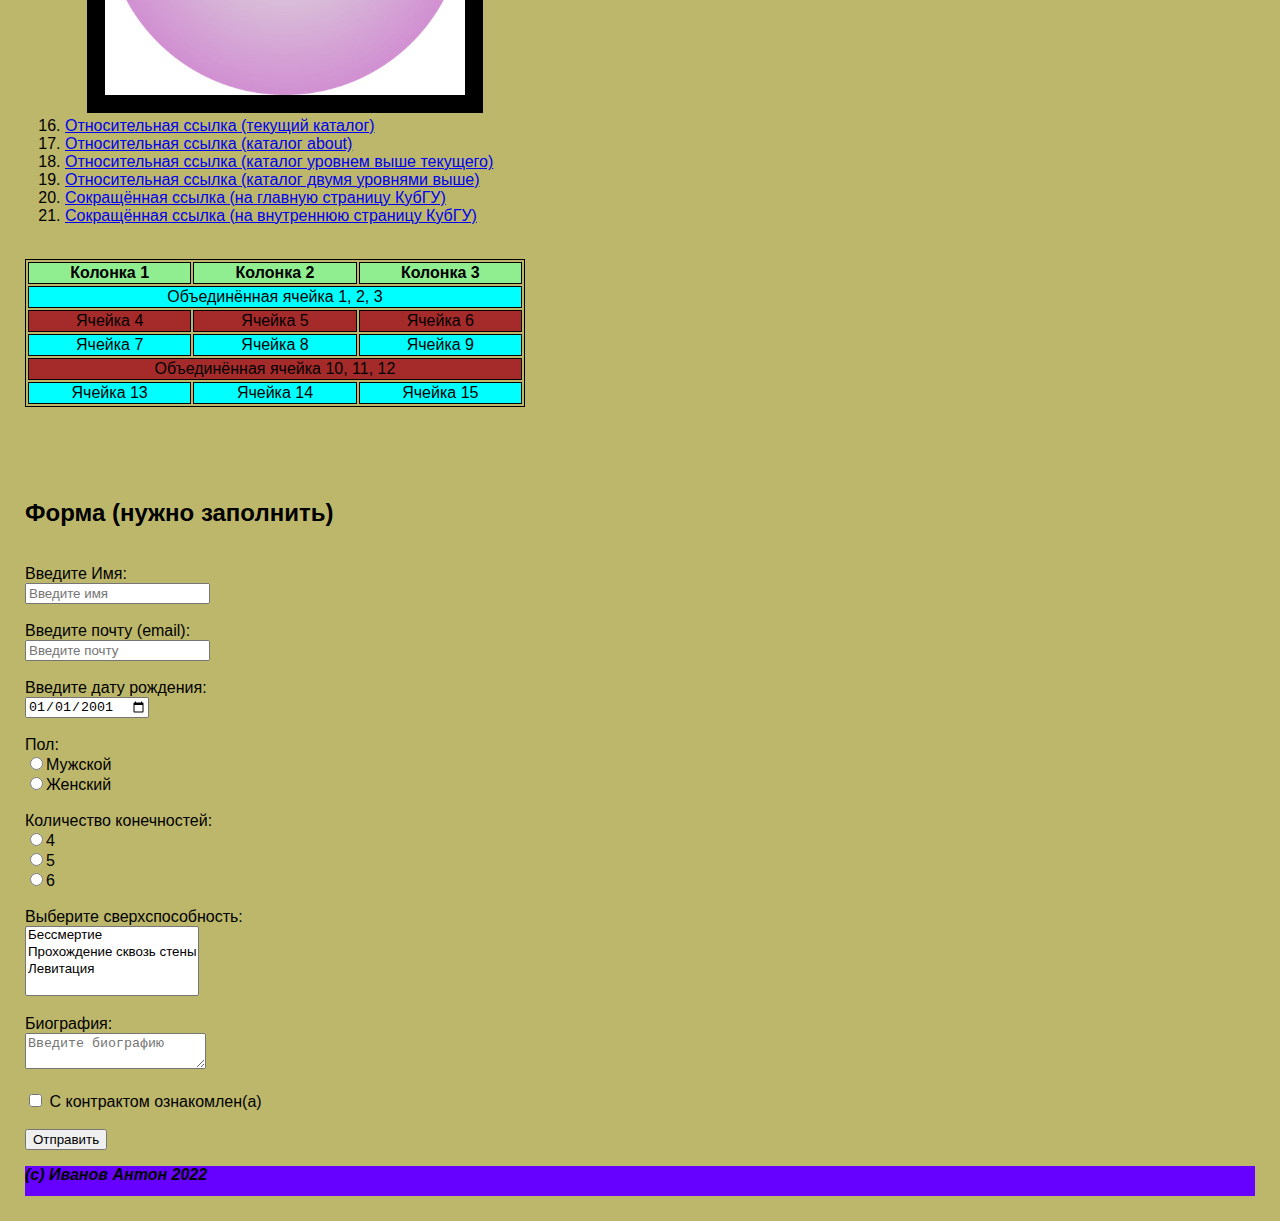
==== commit 6d680315: "Update index.html" ====
--- a/index.html
+++ b/index.html
@@ -9,7 +9,7 @@
         <header>
             <div class = "header-add">
                 <div class = "logotip-students"><img src = "happy_students.jpg" width = "200" height = "125" alt = "Логотип" class = "logotip"></div>
-                <div class = "zagolovok"><h1>Это образец страницы HTML 52 с различными гиперссылками, ссылками и формой</h1></div>
+                <div class = "zagolovok"><h1>Это образец страницы HTML 5 с различными гиперссылками, ссылками и формой</h1></div>
             </div>
         </header>
         <nav class = "navigation">
@@ -134,8 +134,6 @@
             <br />
             <input type = "submit" value = "Отправить" /> <!--9-->
         </form>
+        <footer id = "footer"><p><b><em>(с) Иванов Антон 2022</em></b></p></footer>
     </body>
-    <footer>
-        <p id = "footer"><b><em>(с) Иванов Антон 2022</em></b></p>
-    </footer>
 </html>
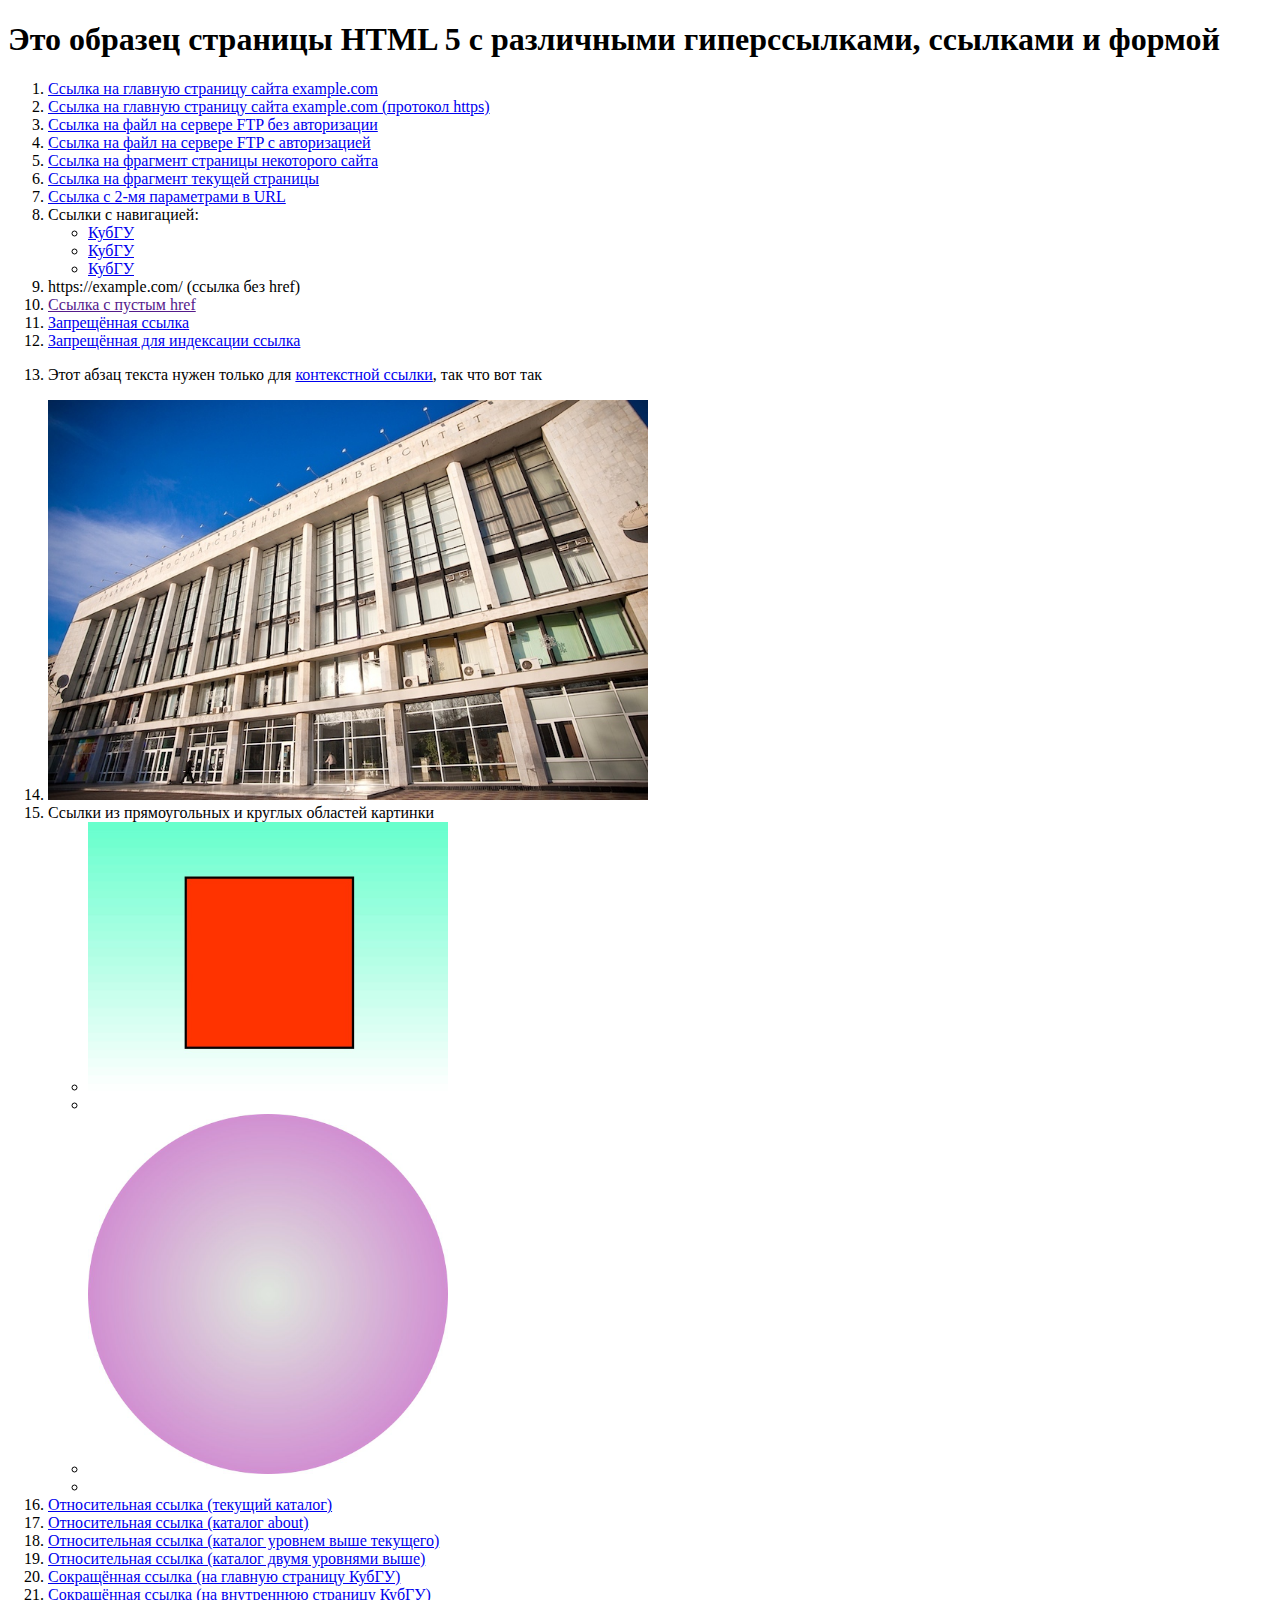
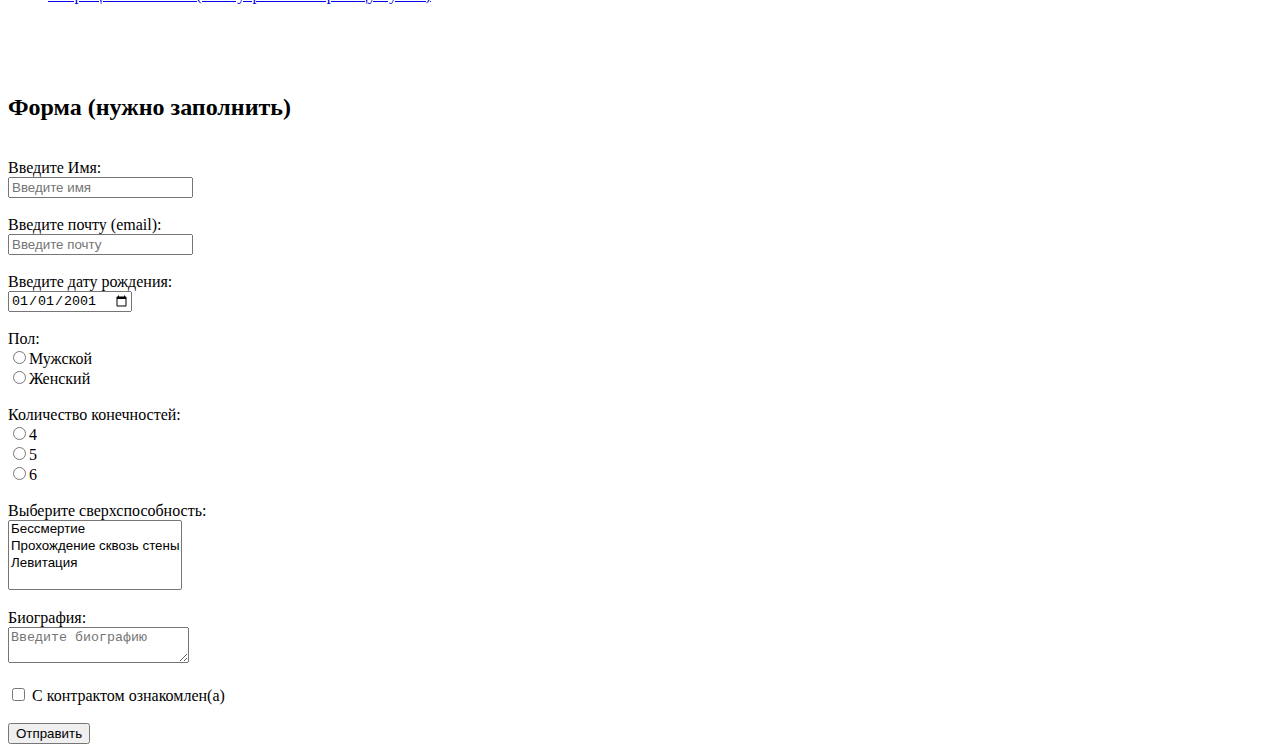
==== commit a5075416: "Update index.html" ====
--- a/index.html
+++ b/index.html
@@ -2,22 +2,10 @@
 <html lang = "ru">
     <head>
         <meta charset = "utf-8" />
-        <link rel = "stylesheet" href = "style(черновик).css">
         <title>Страница HTML 5</title>
     </head>
     <body>
-        <header>
-            <div class = "header-add">
-                <div class = "logotip-students"><img src = "happy_students.jpg" width = "200" height = "125" alt = "Логотип" class = "logotip"></div>
-                <div class = "zagolovok"><h1>Это образец страницы HTML 5 с различными гиперссылками, ссылками и формой</h1></div>
-            </div>
-        </header>
-        <nav class = "navigation">
-            <a href = "#figura1">Ссылка на круг</a>
-            <a href = "#table">Ссылка на таблицу</a>
-            <a href = "#footer">Ссылка на конец</a>
-        </nav>
-        <p><b>Список ссылок:</b></p>
+        <h1>Это образец страницы HTML 5 с различными гиперссылками, ссылками и формой</h1>
         <ol>
             <li><a href = "http://example.com/">Ссылка на главную страницу сайта example.com</a></li> <!--1-->
             <li><a href = "https://example.com/">Ссылка на главную страницу сайта example.com (протокол https)</a></li> <!--2-->
@@ -39,12 +27,9 @@
             <li><p>Этот абзац текста нужен только для <a href = "https://example.com/" title = "контекстная ссылка">контекстной ссылки</a>, так что вот так</p></li> <!--13-->
             <li><a href = "https://www.kubsu.ru/"><img src = "kubsu.jpg" alt = "Ссылка-изображение" style = "width:600px;height:400px;border:0;"></a></li> <!--14-->
             <li><label>Ссылки из прямоугольных и круглых областей картинки</label> <!--15-->
-                <br />
-                <br />
-                <br />
                 <ul>
                     <li><img src = "square.jpg" usemap = "#figura1" alt = "Можете выбрать квадрат" style = "width:360px;height:270px;border:0;"></li>
-                    <li><map id = "figura1" name = "figura1"><area shape = "rect" coords = "98,58,263,225" href = "https://www.kubsu.ru/" alt = "Красный квадрат"></map></li>
+                    <li><map name = "figura1"><area shape = "rect" coords = "98,58,263,225" href = "https://www.kubsu.ru/" alt = "Красный квадрат"></map></li>
                     <li><img src = "round.jpg" usemap = "#figura2" alt = "Можете выбрать круг" style = "width:360px;height:360px;border:0;"></li>
                     <li><map name = "figura2"><area shape = "circle" coords = "180,180,180" href = "https://example.com/" alt = "Розовый круг"></map></li>
                 </ul></li>
@@ -55,38 +40,6 @@
             <li><a href = "https://u.to/5rhJHA">Сокращённая ссылка (на главную страницу КубГУ)</a></li> <!--20, исходная ссылка (https://kubsu.ru/)-->
             <li><a href = "https://u.to/97hJHA">Сокращённая ссылка (на внутреннюю страницу КубГУ)</a></li> <!--21, исходная ссылка (https://www.kubsu.ru/ru/science/achivments)-->
         </ol>
-        <br />
-        <table id = "table">
-            <tr class = "tr0">
-                <th>Колонка 1</th>
-                <th>Колонка 2</th>
-                <th>Колонка 3</th>
-            </tr>
-            <tbody>
-                <tr class = "tr1">
-                    <td colspan = "3">Объединённая ячейка 1, 2, 3</td>
-                </tr>
-                <tr class = "tr2">
-                    <td>Ячейка 4</td>
-                    <td>Ячейка 5</td>
-                    <td>Ячейка 6</td>
-                </tr>
-                <tr class = "tr1">
-                    <td>Ячейка 7</td>
-                    <td>Ячейка 8</td>
-                    <td>Ячейка 9</td>
-                </tr>
-                <tr class = "tr2">
-                    <td colspan = "3">Объединённая ячейка 10, 11, 12</td>
-                </tr>
-                <tr class = "tr1">
-                    <td>Ячейка 13</td>
-                    <td>Ячейка 14</td>
-                    <td>Ячейка 15</td>
-                </tr>
-            </tbody>
-        </table>
-        <br />
         <form id = "form"></form>
         <br />
         <br />
@@ -134,6 +87,5 @@
             <br />
             <input type = "submit" value = "Отправить" /> <!--9-->
         </form>
-        <footer id = "footer"><p><b><em>(с) Иванов Антон 2022</em></b></p></footer>
     </body>
 </html>
